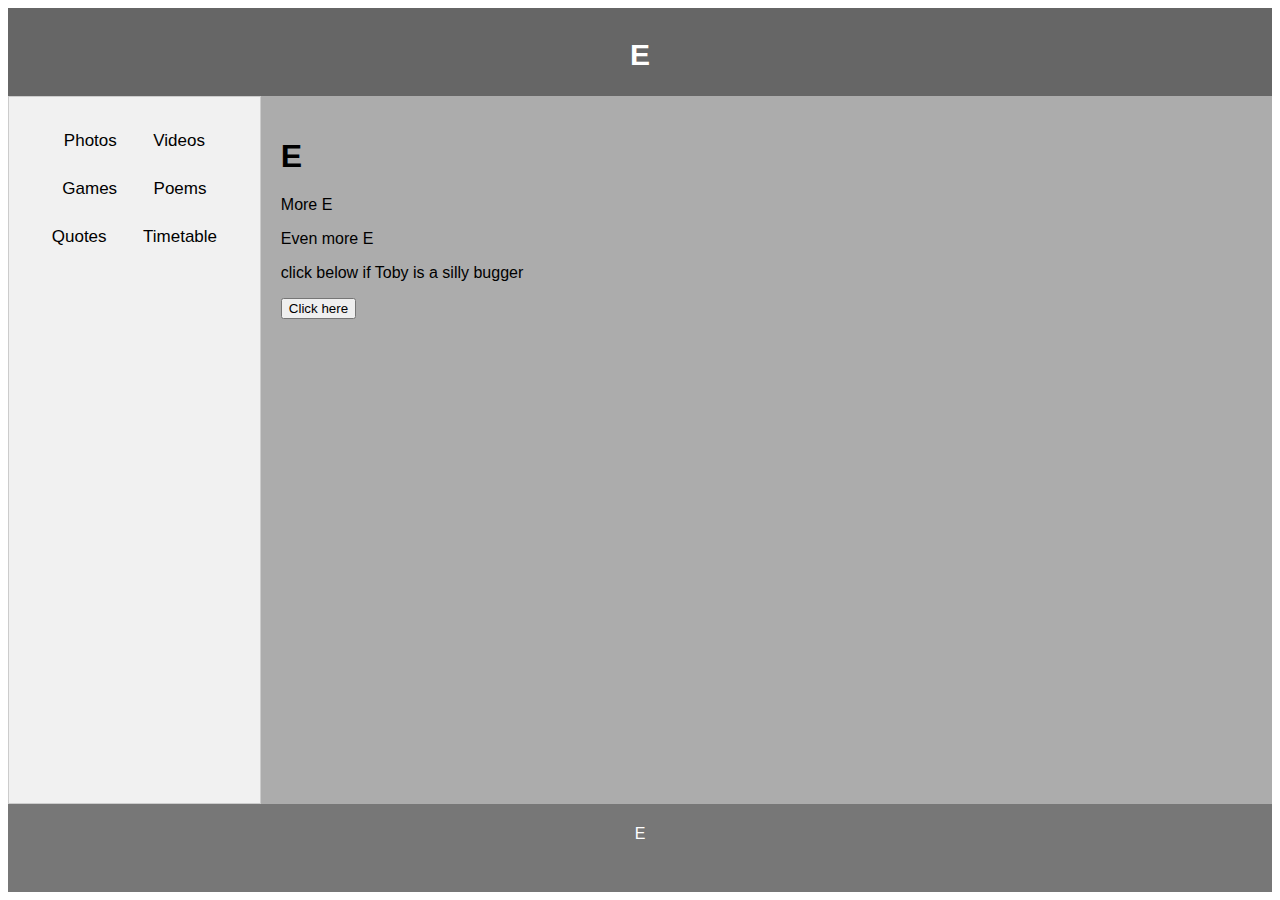
==== Code/index.html @ e46e42cb "e" ====
<html>
  <head>
    <meta charset="UTF-8" />
    <title>The Website</title>
    <link rel="stylesheet" href="scripts.js" type="text/Javascript">
    <link rel="stylesheet" href="styles.cs" type="text/css">
  </head>

  <body>
    
    <header>
      <h2>E</h2>
    </header>

    <section>
      <aside class="tab">
        <button class="tablinks" onclick="openPage(event, 'Photos')">Photos</button>
        <button class="tablinks" onclick="openPage(event, 'Videos')">Videos</button>
        <button class="tablinks" onclick="openPage(event, 'Games')">Games</button>
        <button class="tablinks" onclick="openPage(event, 'Poems')">Poems</button>
        <button class="tablinks" onclick="openPage(event, 'Quotes')">Quotes</button>
        <button class="tablinks" onclick="openPage(event, 'Timetable')">Timetable</button>
      </aside>
    </section>

    <section>
      <article>
        <h1>E</h1>
        <p>More E</p>Even more E</p>
        <p id="silly">click below if Toby is a silly bugger</p>
        <button type="button" onclick="document.getElementById('silly').innerHTML = 'indeed he is'">Click here</button>
      </article>
    </section>

    <footer>
      <p>E</p>
    </footer>
    
  </body>
</html>
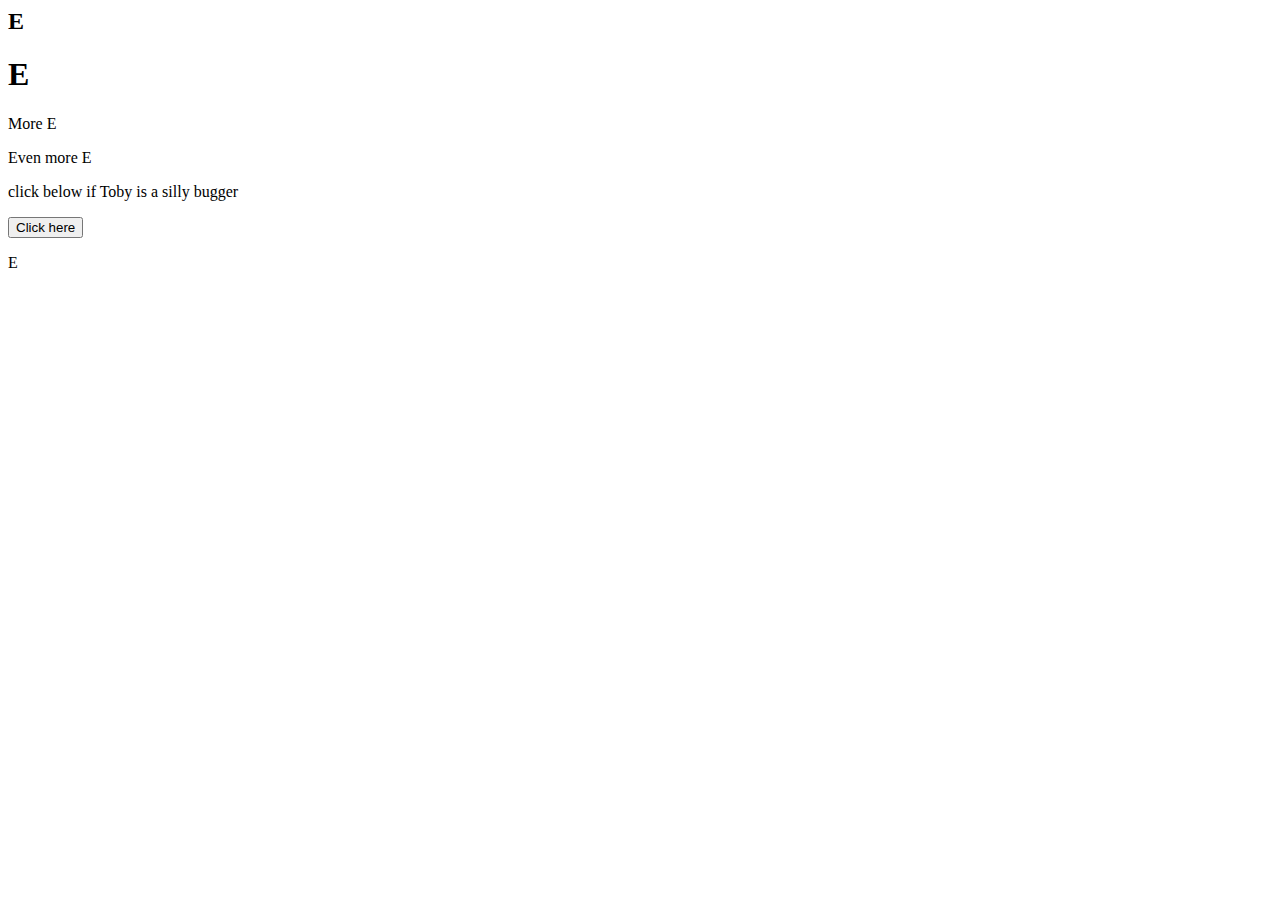
==== commit fa6fd681: "e" ====
--- a/Code/index.html
+++ b/Code/index.html
@@ -2,11 +2,13 @@
   <head>
     <meta charset="UTF-8" />
     <title>The Website</title>
-    <link rel="stylesheet" href="scripts.js" type="text/Javascript">
-    <link rel="stylesheet" href="styles.cs" type="text/css">
+    <link href="Script.js">
+    <link href="Style.css">
   </head>
 
   <body>
+    <script href="Script.js"></script>
+    <style href="Style.css"></style>
     
     <header>
       <h2>E</h2>
@@ -14,12 +16,7 @@
 
     <section>
       <aside class="tab">
-        <button class="tablinks" onclick="openPage(event, 'Photos')">Photos</button>
-        <button class="tablinks" onclick="openPage(event, 'Videos')">Videos</button>
-        <button class="tablinks" onclick="openPage(event, 'Games')">Games</button>
-        <button class="tablinks" onclick="openPage(event, 'Poems')">Poems</button>
-        <button class="tablinks" onclick="openPage(event, 'Quotes')">Quotes</button>
-        <button class="tablinks" onclick="openPage(event, 'Timetable')">Timetable</button>
+
       </aside>
     </section>
 
--- a/Code/Style.css
+++ b/Code/Style.css
@@ -0,0 +1,160 @@
+
+* {
+  box-sizing: border-box;
+}
+
+body {
+  font-family: Arial, Helvetica, sans-serif;
+}
+
+header {
+  background-color: #666;
+  padding: 5px;
+  text-align: center;
+  font-size: 20px;
+  color: white;
+  height: 10%;
+}
+
+aside {
+  float: left;
+  width: 20%;
+  padding: 20px;
+  height: 80%;
+  background-color: #8d8d8d;
+}
+
+article {
+  float: right;
+  padding: 20px;
+  width: 80%;
+  background-color: #acacac;
+  height: 80%;
+}
+
+footer {
+  background-color: #777;
+  padding: 5px;
+  text-align: center;
+  color: white;
+  float: right;
+  width: 100%;
+  height: 10%;
+}
+
+/*Code for the tab buttons*/
+body {
+  font-family: Arial;
+}
+
+.tab {
+  overflow: hidden;
+  border: 1px solid #ccc;
+  background-color: #f1f1f1;
+  text-align: center;
+}
+
+.tab button {
+  background-color: inherit;
+  float: center;
+  border: none;
+  outline: none;
+  cursor: pointer;
+  padding: 14px 16px;
+  transition: 0.3s;
+  font-size: 17px;
+}
+
+.tab button:hover {
+  background-color: #ddd;
+}
+
+.tab button.active {
+  background-color: #ccc;
+}
+
+.tabcontent {
+  display: none;
+  padding: 6px 12px;
+  border: 1px solid #ccc;
+  border-top: none;
+}
+
+.flex-container {
+  display: flex;
+  flex-direction: row;
+}
+
+.flex-container > div {
+  margin: 10px;
+  padding: 20px;
+}
+
+/*Code for things inside the tabs*/
+.slideshow-container {
+  position: relative;
+  background: #f1f1f1f1;
+}
+
+.mySlides {
+  display: none;
+  padding: 80px;
+  text-align: center;
+}
+
+.prev,
+.next {
+  cursor: pointer;
+  position: absolute;
+  top: 50%;
+  width: auto;
+  margin-top: -30px;
+  padding: 16px;
+  color: #888;
+  font-weight: bold;
+  font-size: 20px;
+  border-radius: 0 3px 3px 0;
+  user-select: none;
+}
+
+.next {
+  position: absolute;
+  right: 0;
+  border-radius: 3px 0 0 3px;
+}
+
+.prev:hover,
+.next:hover {
+  background-color: rgba(0, 0, 0, 0.8);
+  color: white;
+}
+
+.dot-container {
+  text-align: center;
+  padding: 20px;
+  background: #ddd;
+}
+
+.dot {
+  cursor: pointer;
+  height: 15px;
+  width: 15px;
+  margin: 0 2px;
+  background-color: #bbb;
+  border-radius: 50%;
+  display: inline-block;
+  transition: background-color 0.6s ease;
+}
+
+.active,
+.dot:hover {
+  background-color: #717171;
+}
+
+q {
+  font-style: italic;
+}
+
+.author {
+  color: cornflowerblue;
+}